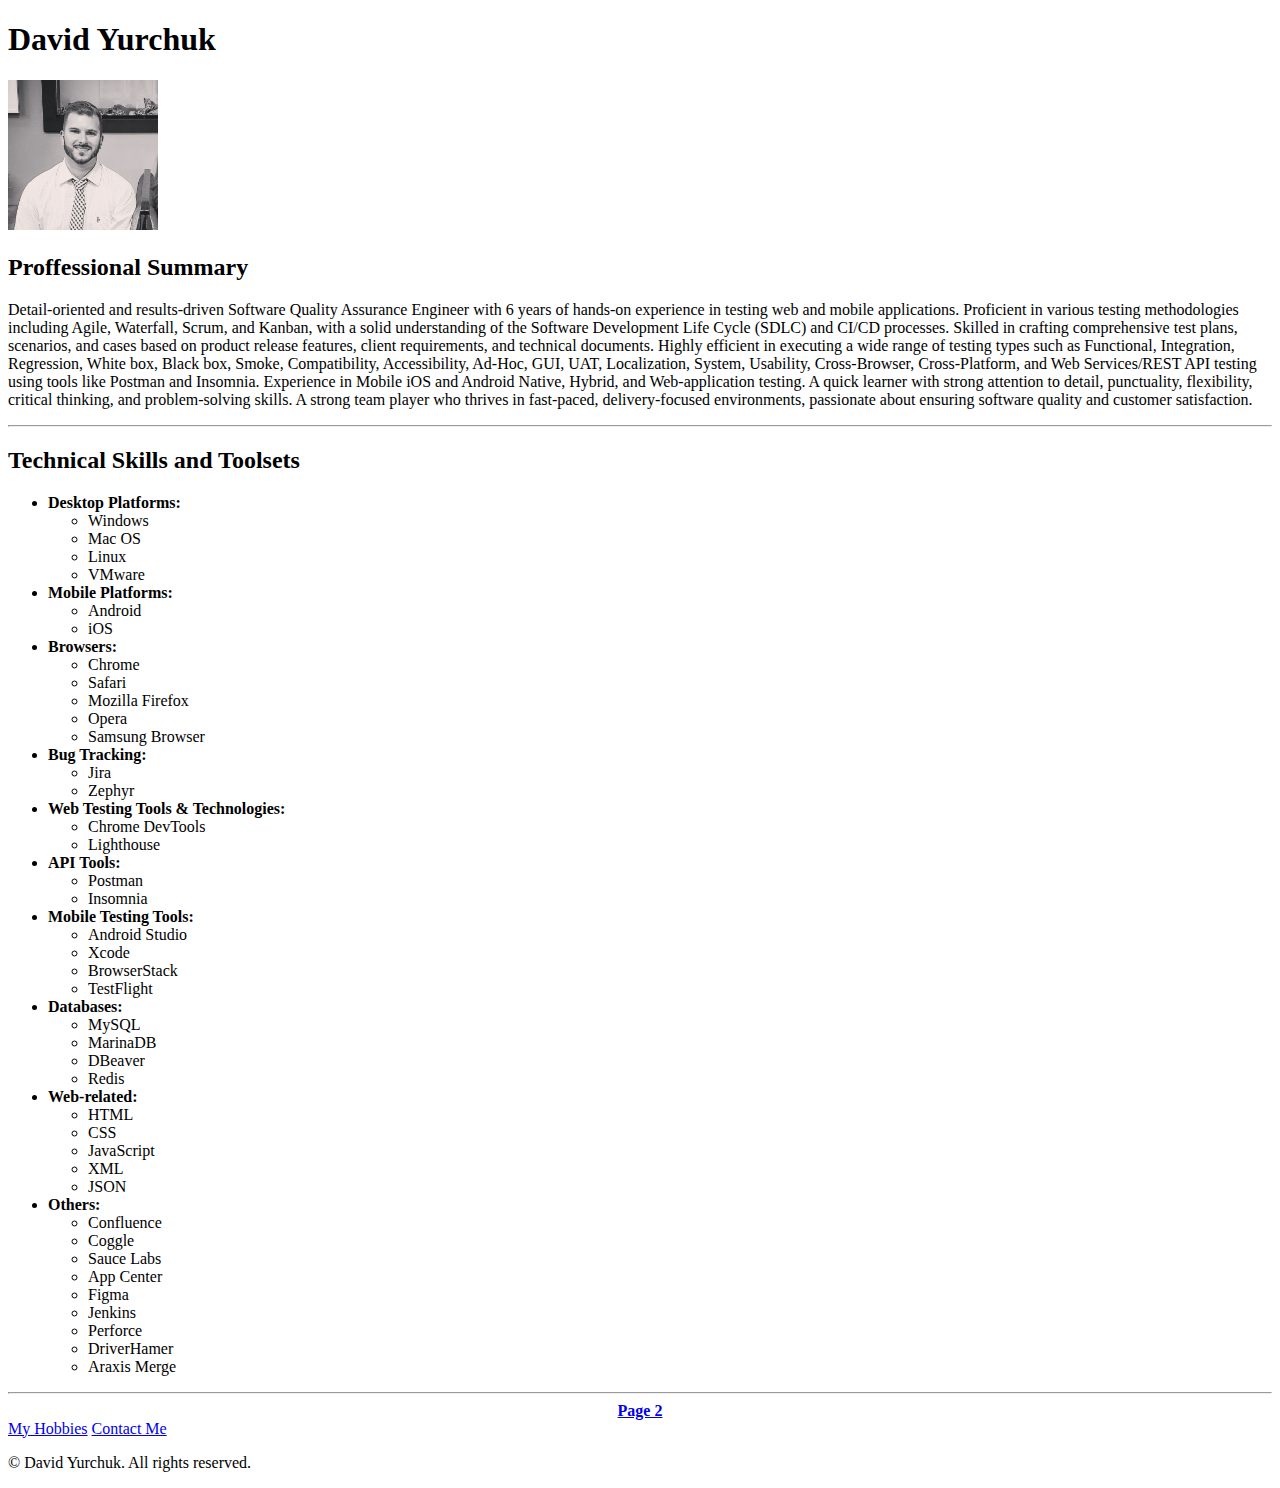
==== index.html @ 659c72ee "Add files via upload" ====
<!DOCTYPE html>
<html lang="en">

<head>
    <title> My Resume</title>
    <meta charset="UTF-8">
    <meta name="viewport" content="width=device-width, initial-scale=1" />
</head>

<body>
    <h1>David Yurchuk</h1>
    <img src="./Images/image-of-myself.jpeg" width="150" alt="this is a picture of my self" />
    <h2>Proffessional Summary</h2>
    <p>Detail-oriented and results-driven Software Quality Assurance Engineer with 6 years of hands-on experience in
        testing web and mobile applications. Proficient in various testing methodologies including Agile, Waterfall,
        Scrum,
        and Kanban, with a solid understanding of the Software Development Life Cycle (SDLC) and CI/CD processes.
        Skilled in
        crafting comprehensive test plans, scenarios, and cases based on product release features, client requirements,
        and
        technical documents. Highly efficient in executing a wide range of testing types such as Functional,
        Integration,
        Regression, White box, Black box, Smoke, Compatibility, Accessibility, Ad-Hoc, GUI, UAT, Localization, System,
        Usability, Cross-Browser, Cross-Platform, and Web Services/REST API testing using tools like Postman and
        Insomnia.
        Experience in Mobile iOS and Android Native, Hybrid, and Web-application testing. A quick learner with strong
        attention to detail, punctuality, flexibility, critical thinking, and problem-solving skills. A strong team
        player
        who thrives in fast-paced, delivery-focused environments, passionate about ensuring software quality and
        customer
        satisfaction.</p>
    <hr>
    <h2>Technical Skills and Toolsets</h2>
    <ul>
        <li><b>Desktop Platforms:</b></li>
        <ul>
            <li>Windows</li>
            <li>Mac OS</li>
            <li>Linux</li>
            <li>VMware</li>
        </ul>
        <li><b>Mobile Platforms:</b></li>
        <ul>
            <li>Android</li>
            <li>iOS</li>
        </ul>
        <li><b>Browsers:</b></li>
        <ul>
            <li>Chrome</li>
            <li>Safari</li>
            <li>Mozilla Firefox</li>
            <li>Opera</li>
            <li>Samsung Browser</li>
        </ul>
        <li><b>Bug Tracking:</b></li>
        <ul>
            <li>Jira</li>
            <li>Zephyr</li>
        </ul>
        <li><b>Web Testing Tools & Technologies:</b></li>
        <ul>
            <li>Chrome DevTools</li>
            <li>Lighthouse</li>
        </ul>
        <li><b>API Tools:</b></li>
        <ul>
            <li>Postman</li>
            <li>Insomnia</li>
        </ul>
        <li><b>Mobile Testing Tools:</b></li>
        <ul>
            <li>Android Studio</li>
            <li>Xcode</li>
            <li>BrowserStack</li>
            <li>TestFlight</li>
        </ul>
        <li><b>Databases:</b></li>
        <ul>
            <li>MySQL</li>
            <li>MarinaDB</li>
            <li>DBeaver</li>
            <li>Redis</li>
        </ul>
        <li><b>Web-related:</b></li>
        <ul>
            <li>HTML</li>
            <li>CSS</li>
            <li>JavaScript</li>
            <li>XML</li>
            <li>JSON</li>
        </ul>
        <li><b>Others:</b></li>
        <ul>
            <li>Confluence</li>
            <li>Coggle</li>
            <li>Sauce Labs</li>
            <li>App Center</li>
            <li>Figma</li>
            <li>Jenkins</li>
            <li>Perforce</li>
            <li>DriverHamer</li>
            <li>Araxis Merge</li>
        </ul>
    </ul>
    <hr>
    <center>
        <b><a href="./2nd-page-index.html">Page 2</a></b>
    </center>
    <a href="./My Hobbies and Contact Me/My-Hobbies.html">My Hobbies</a> <a
        href="./My Hobbies and Contact Me/Contact Me.html">Contact Me</a>

    <p>© David Yurchuk. All rights reserved.</p>
</body>

</html>
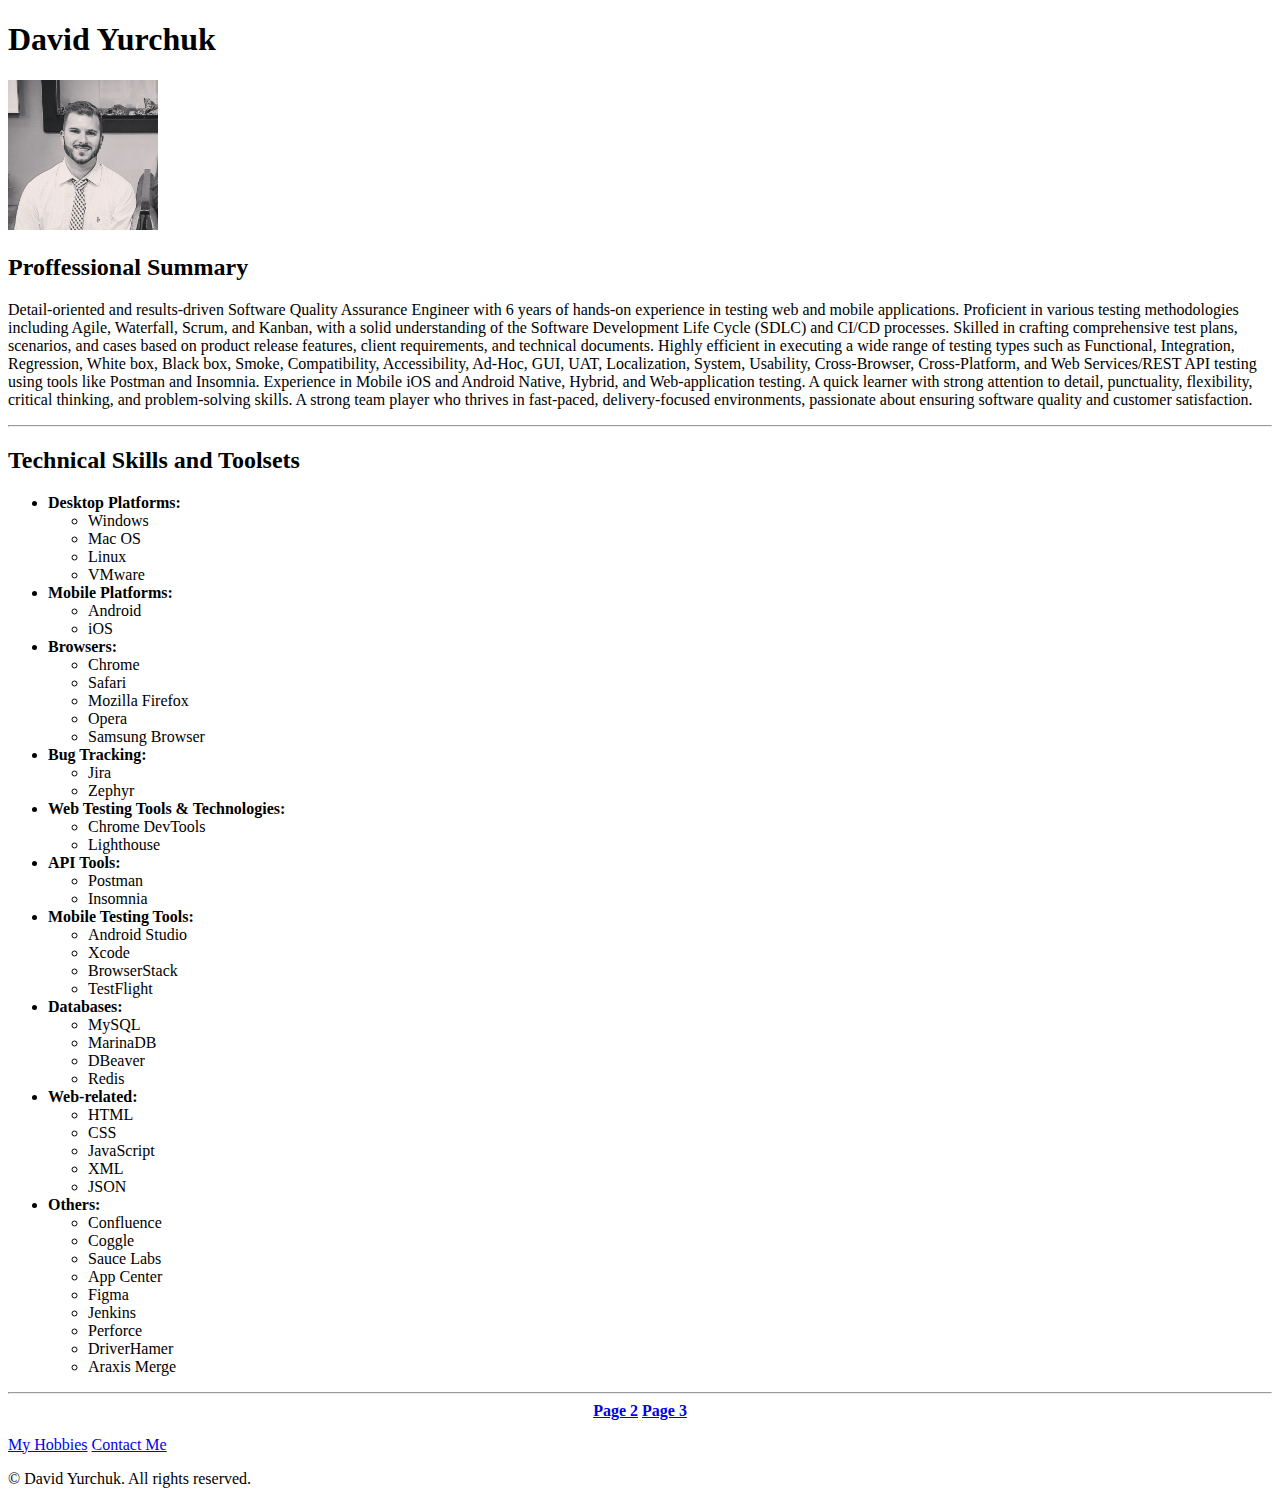
==== commit 50cba663: "Add files via upload" ====
--- a/index.html
+++ b/index.html
@@ -104,11 +104,10 @@
     </ul>
     <hr>
     <center>
-        <b><a href="./2nd-page-index.html">Page 2</a></b>
+        <b><a href="./2nd-page-index.html">Page 2</a> <a href="./3rd-page-index.html">Page 3</a></b>
     </center>
-    <a href="./My Hobbies and Contact Me/My-Hobbies.html">My Hobbies</a> <a
-        href="./My Hobbies and Contact Me/Contact Me.html">Contact Me</a>
-
+    <p><a href="./My Hobbies and Contact Me/My-Hobbies.html">My Hobbies</a> <a
+            href="./My Hobbies and Contact Me/Contact Me.html">Contact Me</a></p>
     <p>© David Yurchuk. All rights reserved.</p>
 </body>
 
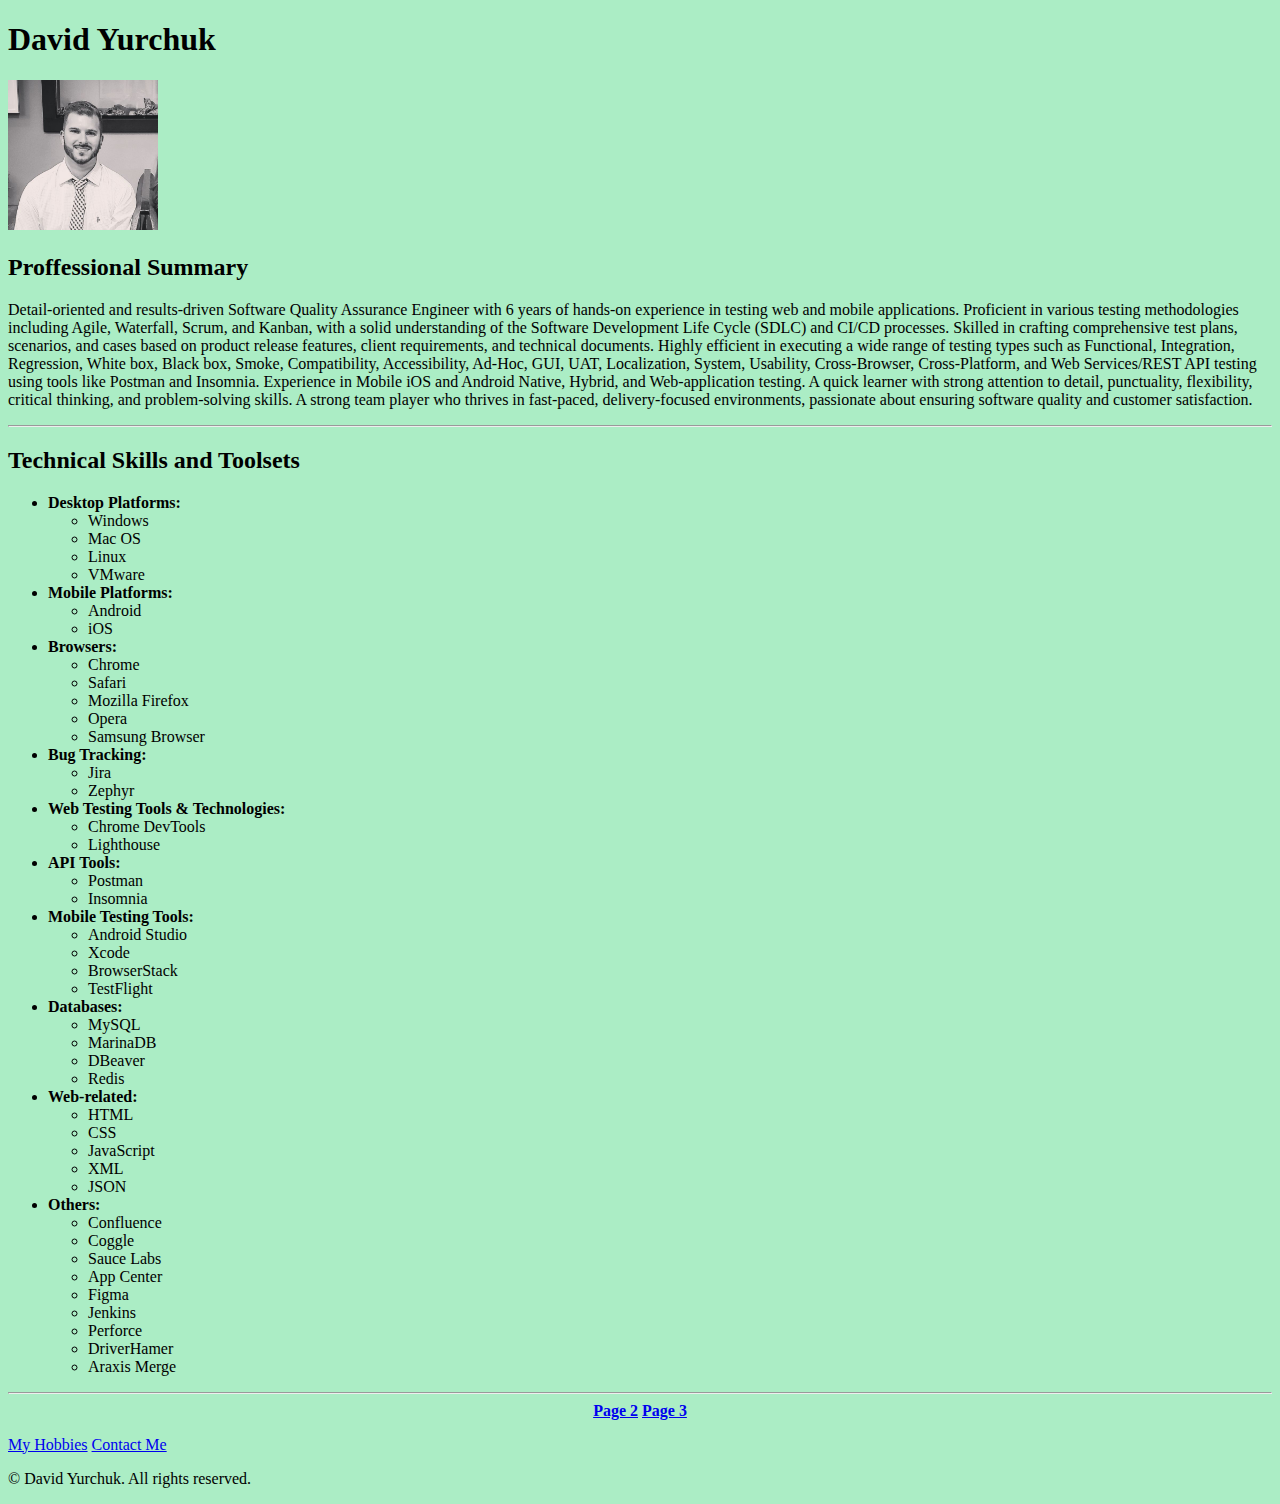
==== commit 3981d75a: "Add files via upload" ====
--- a/index.html
+++ b/index.html
@@ -1,5 +1,5 @@
 <!DOCTYPE html>
-<html lang="en">
+<html lang="en" style="background:rgb(171, 237, 197)">
 
 <head>
     <title> My Resume</title>
@@ -108,7 +108,7 @@
     </center>
     <p><a href="./My Hobbies and Contact Me/My-Hobbies.html">My Hobbies</a> <a
             href="./My Hobbies and Contact Me/Contact Me.html">Contact Me</a></p>
-    <p>© David Yurchuk. All rights reserved.</p>
+    <futter><p>© David Yurchuk. All rights reserved.</p></futter>
 </body>
 
 </html>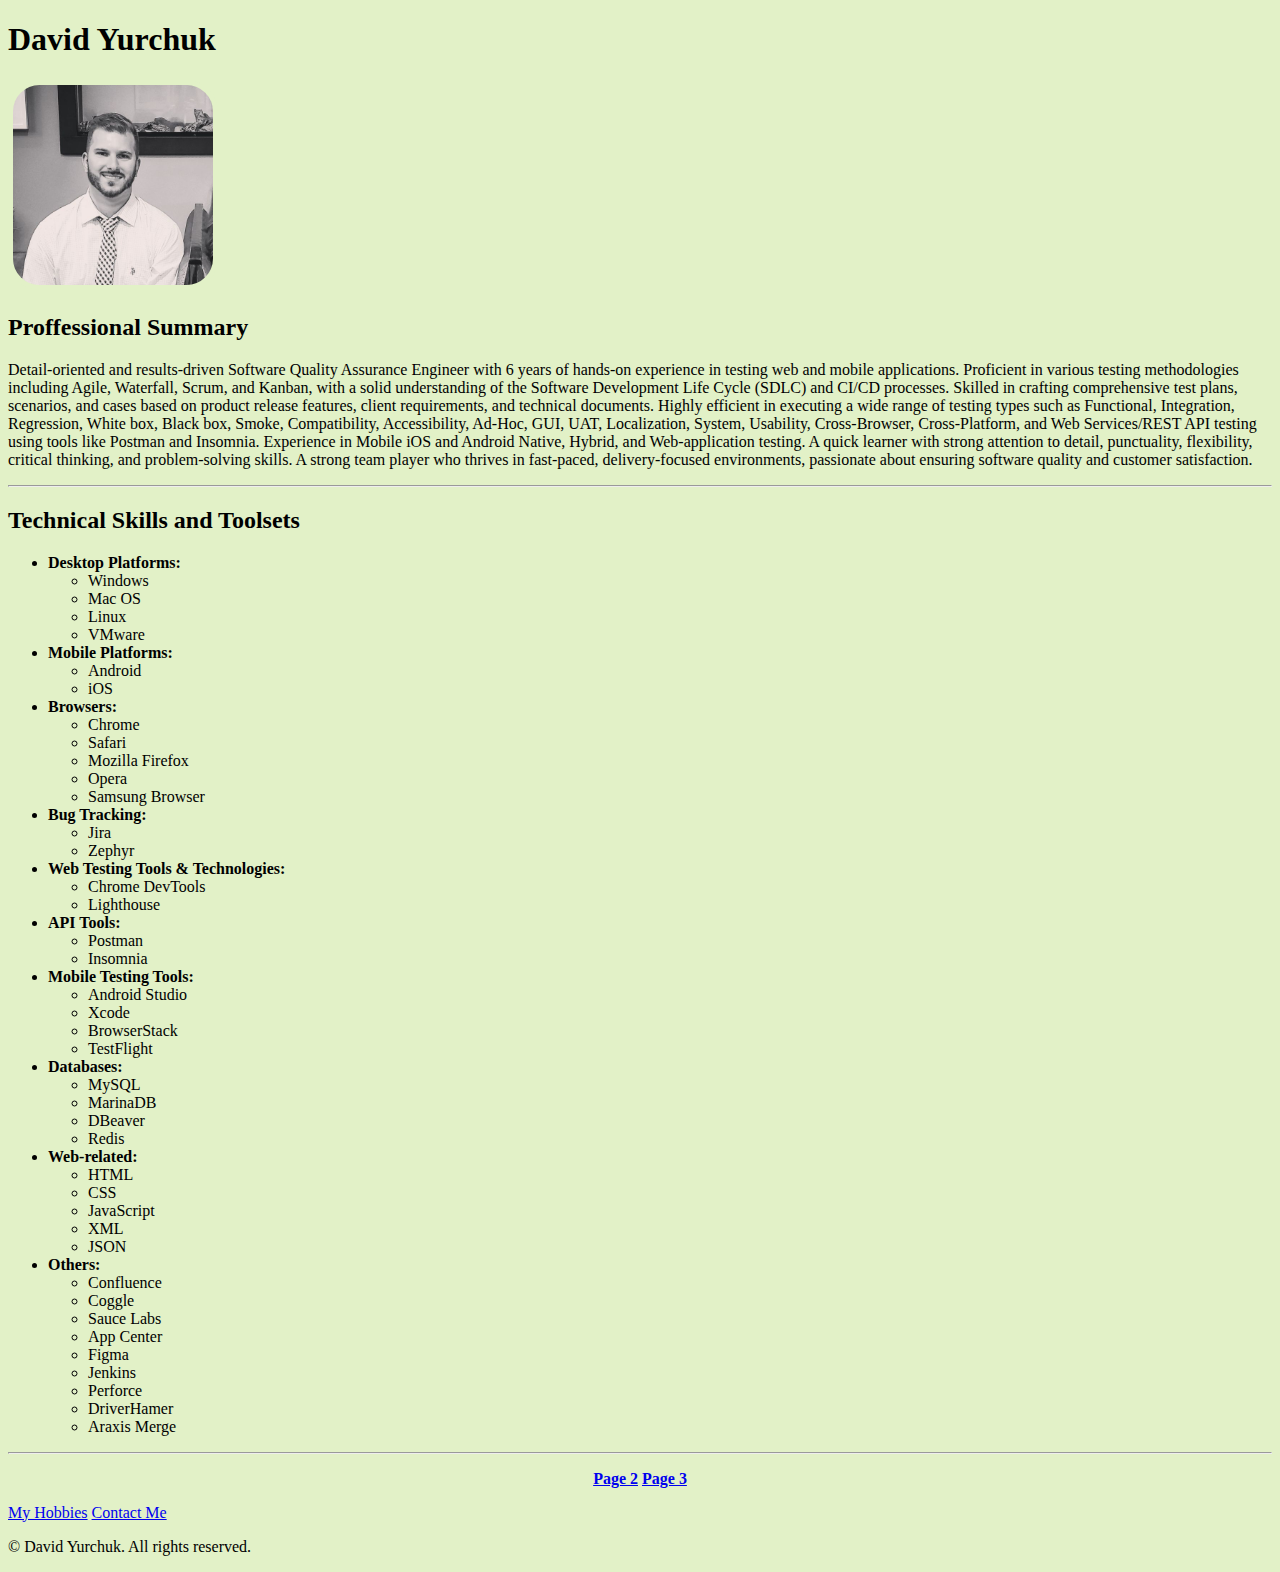
==== commit 35593129: "Add files via upload" ====
--- a/index.html
+++ b/index.html
@@ -1,15 +1,16 @@
 <!DOCTYPE html>
-<html lang="en" style="background:rgb(171, 237, 197)">
+<html lang="en">
 
 <head>
     <title> My Resume</title>
     <meta charset="UTF-8">
     <meta name="viewport" content="width=device-width, initial-scale=1" />
+    <link rel="stylesheet" href="./style.css" />
 </head>
 
 <body>
     <h1>David Yurchuk</h1>
-    <img src="./Images/image-of-myself.jpeg" width="150" alt="this is a picture of my self" />
+    <img draggable="true" src="./Images/image-of-myself.jpeg" id="my-picture" alt="this is a picture of my self" />
     <h2>Proffessional Summary</h2>
     <p>Detail-oriented and results-driven Software Quality Assurance Engineer with 6 years of hands-on experience in
         testing web and mobile applications. Proficient in various testing methodologies including Agile, Waterfall,
@@ -103,9 +104,7 @@
         </ul>
     </ul>
     <hr>
-    <center>
-        <b><a href="./2nd-page-index.html">Page 2</a> <a href="./3rd-page-index.html">Page 3</a></b>
-    </center>
+    <p id="page-selectors"><b><a href="./2nd-page-index.html">Page 2</a> <a href="./3rd-page-index.html">Page 3</a></b></p>
     <p><a href="./My Hobbies and Contact Me/My-Hobbies.html">My Hobbies</a> <a
             href="./My Hobbies and Contact Me/Contact Me.html">Contact Me</a></p>
     <futter><p>© David Yurchuk. All rights reserved.</p></futter>
--- a/style.css
+++ b/style.css
@@ -0,0 +1,16 @@
+*{
+    background-color: rgb(226, 241, 199);
+}
+
+#my-picture{
+    width: 200px;
+    height: 200px;
+    border-radius: 15%;
+    padding: 5px;
+}
+
+
+#page-selectors{
+text-align:center
+}
+
